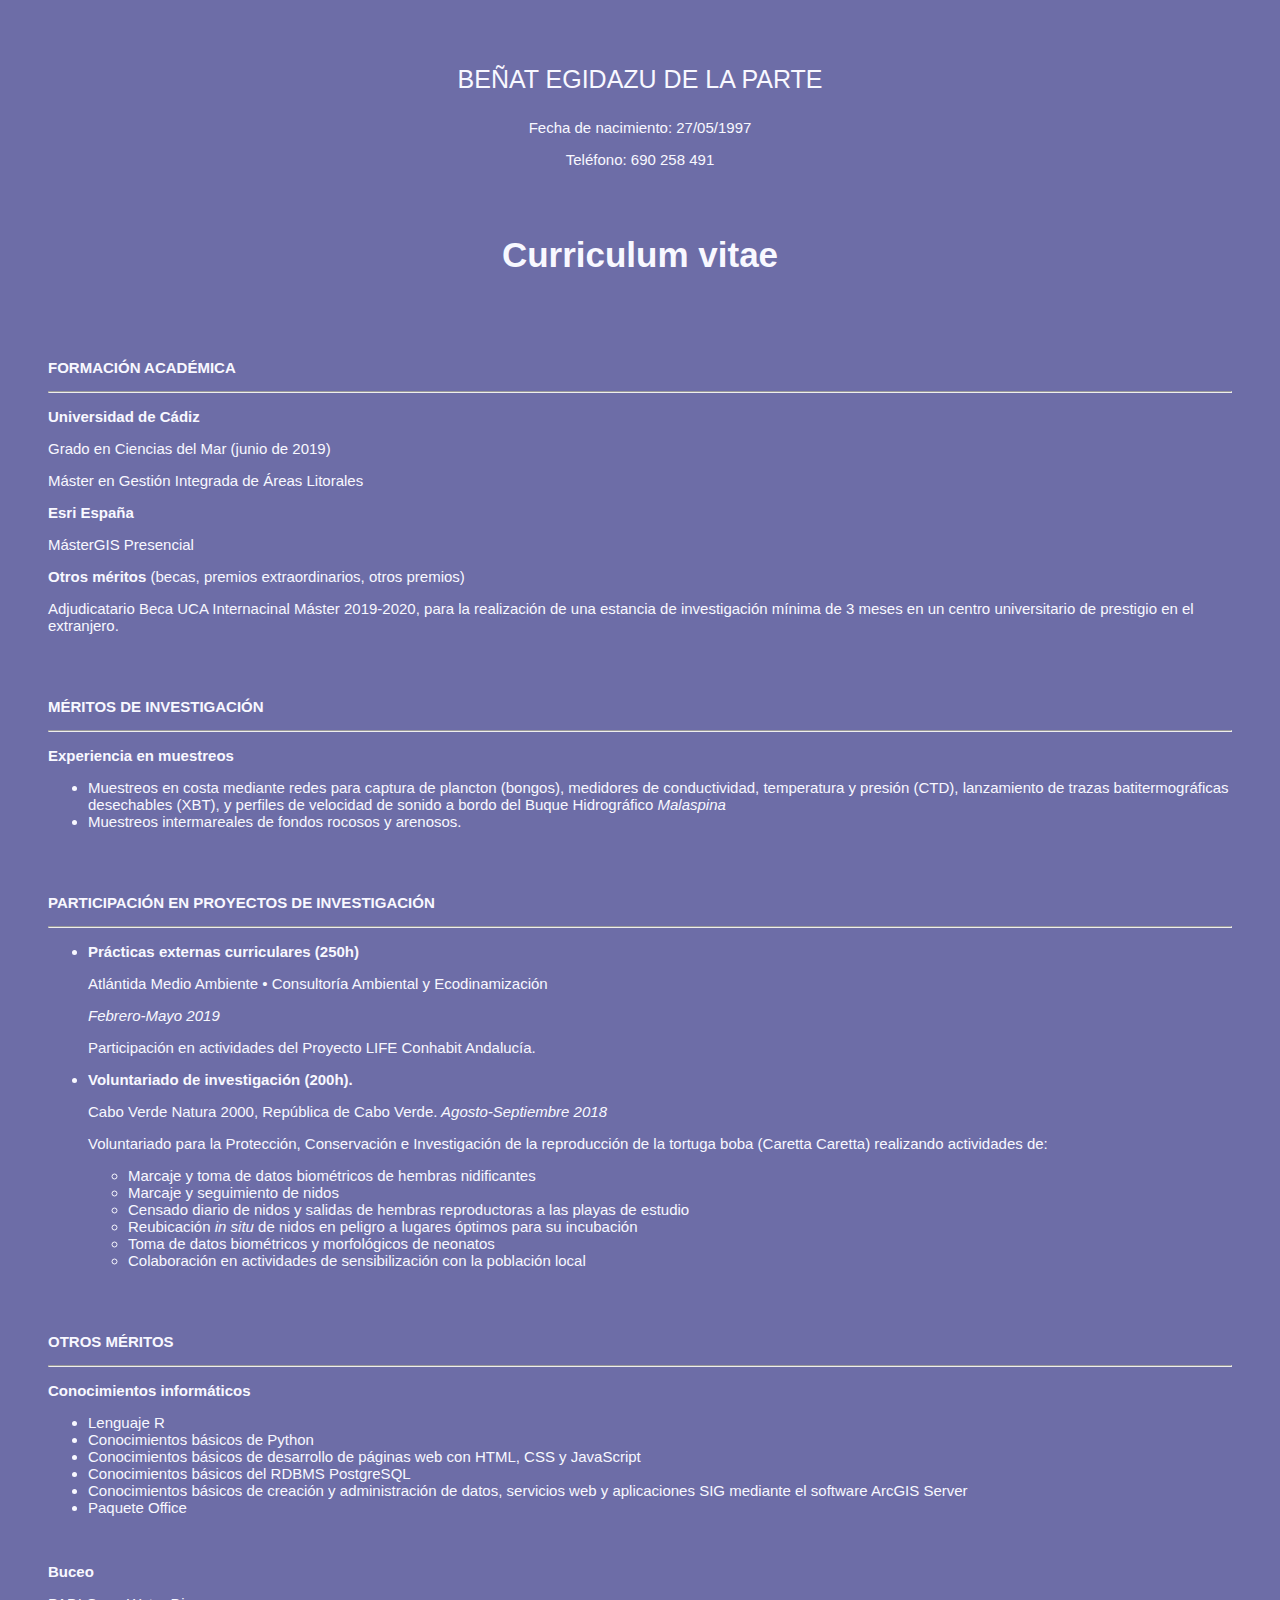
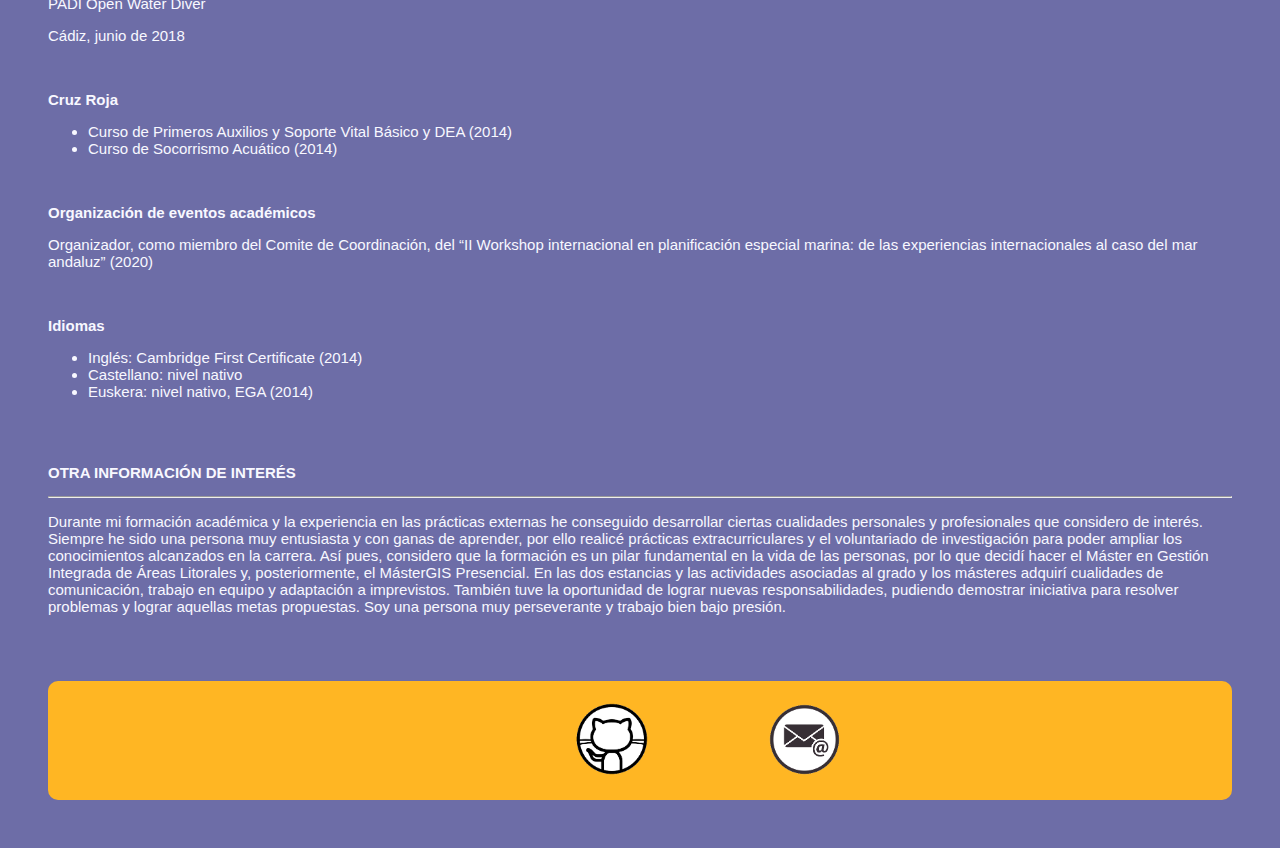
==== index.html @ 7fa8f3b6 "cambios" ====
<!DOCTYPE html>
<html lang="es">
    <head>
        <meta charset="utf-8">
        <title>Beñat Egidazu-Curriculum Vitae</title>
        <link rel="stylesheet" href="Curriculum.css">
    </head>

    <body>
        <div class="encabezado">
            <p id="nombre">BEÑAT EGIDAZU DE LA PARTE</p>
            <p>Fecha de nacimiento: 27/05/1997</p>
            <p id="telefono">Teléfono: 690 258 491</p>
            <br>
            <p id="curriculum"><strong>Curriculum vitae</strong></p>
        </div>

        <br>
        <br>

        <div class="FormacionAcademica">
            <p><strong>FORMACIÓN ACADÉMICA</strong></p><hr>
            <p><strong>Universidad de Cádiz</strong></p>
            <p>Grado en Ciencias del Mar (junio de 2019)</p>
            <p>Máster en Gestión Integrada de Áreas Litorales </p>
            <p><strong>Esri España</strong></p>
            <p>MásterGIS Presencial</p>
            <p><strong>Otros méritos</strong> (becas, premios extraordinarios, otros premios)</p>
            <p>Adjudicatario Beca UCA Internacinal Máster 2019-2020, para la realización de una estancia de investigación mínima de 3 meses en un centro universitario de prestigio en el extranjero.</p>
        </div>

        <br>
        <br>

        <div class="MeritosInvestigacion">
            <p><strong>MÉRITOS DE INVESTIGACIÓN</strong></p><hr>
            <p><strong>Experiencia en muestreos</strong></p>
            <ul>
                <li>Muestreos en costa mediante redes para captura de plancton (bongos), medidores de conductividad, temperatura y presión (CTD), lanzamiento de trazas batitermográficas desechables (XBT), y perfiles de velocidad de sonido a bordo del Buque Hidrográfico <i>Malaspina</i></li>
                <li>Muestreos intermareales de fondos rocosos y arenosos.</li>
            </ul>
        </div>

        <br>
        <br>

        <div class="PProyectosInvestigacion">
            <p><strong>PARTICIPACIÓN EN PROYECTOS DE INVESTIGACIÓN</strong></p><hr>
            <ul>
                <li><strong>Prácticas externas curriculares (250h)</strong></li>
                <p>Atlántida Medio Ambiente • Consultoría Ambiental y Ecodinamización</p>
                <p><i>Febrero-Mayo 2019</i></p>
                <p>Participación en actividades del Proyecto LIFE Conhabit Andalucía.</p>
            </ul>
            <ul>
                <li><strong>Voluntariado de investigación (200h).</strong></li>
                <p>Cabo Verde Natura 2000, República de Cabo Verde.<i> Agosto-Septiembre 2018</i></p>
                <p>Voluntariado para la Protección, Conservación e Investigación de la reproducción de la tortuga boba (Caretta Caretta) realizando actividades de:</p>
                <ul>
                    <li>Marcaje y toma de datos biométricos de hembras nidificantes</li>
                    <li>Marcaje y seguimiento de nidos</li>
                    <li>Censado diario de nidos y salidas de hembras reproductoras a las playas de estudio</li>
                    <li>Reubicación <i>in situ</i> de nidos en peligro a lugares óptimos para su incubación</li>
                    <li>Toma de datos biométricos y morfológicos de neonatos</li>
                    <li>Colaboración en actividades de sensibilización con la población local</li>
                </ul>
            </ul>
        </div>

        <br>
        <br>

        <div class="Otrosmeritos">
            <p><strong>OTROS MÉRITOS</strong></p><hr>
            <p><strong>Conocimientos informáticos</strong></p>
            <ul>
                <li>Lenguaje R</li>
                <li>Conocimientos básicos de Python</li>
                <li>Conocimientos básicos de desarrollo de páginas web con HTML, CSS y JavaScript</li>
                <li>Conocimientos básicos del RDBMS PostgreSQL</li>
                <li>Conocimientos básicos de creación y administración de datos, servicios web y aplicaciones SIG mediante el software ArcGIS Server</li>
                <li>Paquete Office</li>
            </ul>
            <br>
            <p><strong>Buceo</strong></p>
            <p>PADI Open Water Diver</p>
            <p>Cádiz, junio de 2018</p>
            <br>
            <p><strong>Cruz Roja</strong></p>
            <ul>
                <li>Curso de Primeros Auxilios y Soporte Vital Básico y DEA (2014)</li>
                <li>Curso de Socorrismo Acuático (2014)</li>
            </ul>
            <br>
            <p><strong>Organización de eventos académicos</strong></p>
            <p>Organizador, como miembro del Comite de Coordinación, del “II Workshop internacional en planificación especial marina: de las experiencias internacionales al caso del mar andaluz” (2020)</p>
            <br>
            <p><strong>Idiomas</strong></p>
            <ul>
                <li>Inglés: Cambridge First Certificate (2014)</li>
                <li>Castellano: nivel nativo</li>
                <li>Euskera: nivel nativo, EGA (2014)</li>
            </ul>
        </div>

        <br>
        <br>

        <div class="OtraInfoInteres">
            <p><strong>OTRA INFORMACIÓN DE INTERÉS</strong></p><hr>
            <p>Durante mi formación académica y la experiencia en las prácticas externas he conseguido desarrollar ciertas cualidades personales y profesionales que considero de interés. Siempre he sido una persona muy entusiasta y con ganas de aprender, por ello realicé prácticas extracurriculares y el voluntariado de investigación para poder ampliar los conocimientos alcanzados en la carrera. Así pues, considero que la formación es un pilar fundamental en la vida de las personas, por lo que decidí hacer el Máster en Gestión Integrada de Áreas Litorales y, posteriormente, el MásterGIS Presencial. En las dos estancias y las actividades asociadas al grado y los másteres adquirí cualidades de comunicación, trabajo en equipo y adaptación a imprevistos. También tuve la oportunidad de lograr nuevas responsabilidades, pudiendo demostrar iniciativa para resolver problemas y lograr aquellas metas propuestas. Soy una persona muy perseverante y trabajo bien bajo presión. </p>
        </div>

        <br>
        <br>
        <br>

        <div class="info-rrss">
            <ul class="rrss">
              <li><a href="https://www.linkedin.com/in/be%C3%B1at-egidazu-de-la-parte-972836203/" target="_blank"><i class="fab fa-linkedin"></i><img src="https://upload.wikimedia.org/wikipedia/commons/thumb/c/ca/LinkedIn_logo_initials.png/768px-LinkedIn_logo_initials.png" alt="" id="linkedin"></a></li>
              <li><a href="https://github.com/benategidazu" target="_blank"><i class="fab fa-github"></i><img src="github2.png" alt=""></a></li>
              <li><a href="mailto:benatcadiz@hotmail.com" target="_blank"><i class="fas fa-envelope"></i><img id="github" src="descarga1.png" alt=""></a></li>
            </ul>
          </div>
    </body>

</html>
---- Curriculum.css ----
html {
    margin: 40px;
}

body {
    font-family: 'Segoe UI', Tahoma, Geneva, Verdana, sans-serif;
    font-size: 15px;
    background-repeat: no-repeat;
    background-color: rgb(109, 109, 167);
    color: ghostwhite;
    
    
}

.encabezado {
    text-align: center;
}

#nombre {
    font-size: 25px;
}

#curriculum {
    font-size: 35px;
}


.info-rrss {
    background-color: rgb(255, 182, 35);
    border-radius: 10px;
    /* min-height: 100px; */
  
  }
  
  .rrss {
    margin: 0;
    padding-left: 0;
    list-style: none;
    display: flex;
    flex-direction: column;
    justify-content: space-between;
    align-items: center;
  }
  
  .rrss a {
    color: white;
    text-decoration: none;
  }
  
  .rrss i {
    padding: 10px;
    transform: scale(1.5);
  }
  .rrss i:hover {
    transform: scale(2)
  }


img{
    box-sizing: content-box;
    width: 75px;
}

img:hover {
    transform: scale(1.2)
}
  
  @media all and (min-width: 520px) {
    .info-container {
      display: flex;
    }
  
    .rrss {
      flex-direction: row;
      justify-content: space-around;
      max-width: 500px;
      margin: 0 auto;
      padding: 20px 0;
    }
  
    .rrss li {
      display: flex;
      flex-direction: row;
    }
  
    .personal-info {
      margin-left: 30px;
    }
  }

  @media all and (max-width: 520px) {
    .info-container {
      display: flex;
    }
  
    .rrss {
      flex-direction: row;
      justify-content: space-around;
      max-width: 500px;
      margin: 0 auto;
      padding: 20px 0;
    }
  
    .rrss li {
      display: flex;
      flex-direction: row;
    }
  
    .personal-info {
      margin-left: 30px;
    }

    .info-rrss {
        display: none;
    }
  }
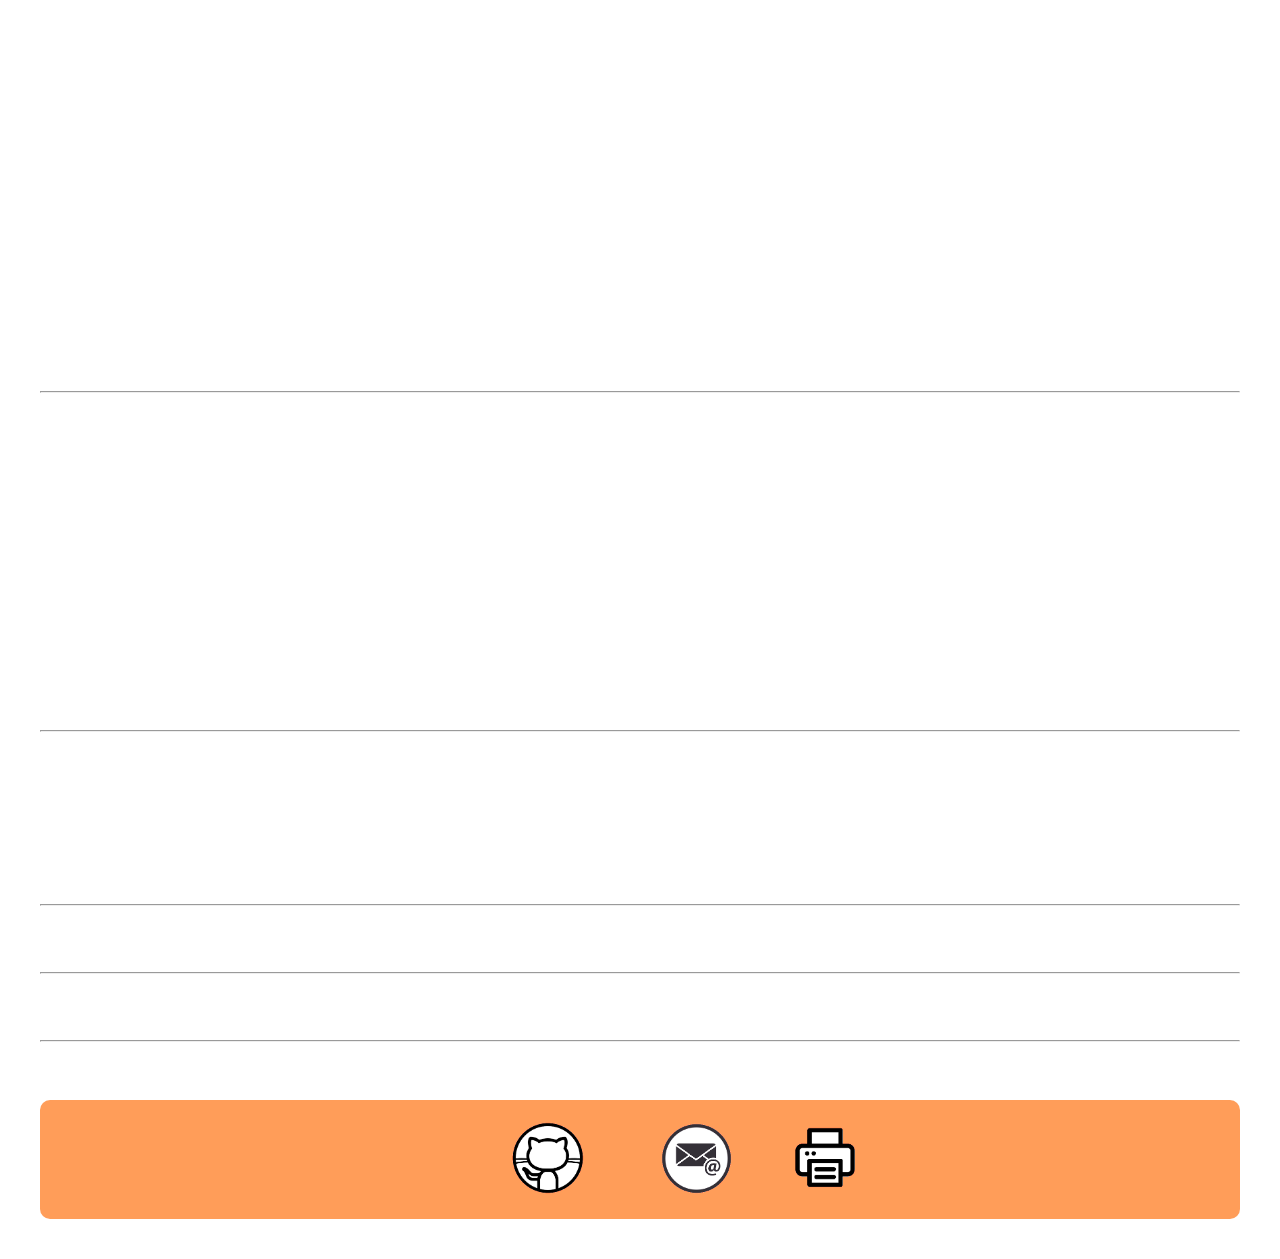
==== commit 1925000a: "actualización" ====
--- a/index.html
+++ b/index.html
@@ -20,13 +20,16 @@
 
         <div class="FormacionAcademica">
             <p><strong>FORMACIÓN ACADÉMICA</strong></p><hr>
-            <p><strong>Universidad de Cádiz</strong></p>
-            <p>Grado en Ciencias del Mar (junio de 2019)</p>
-            <p>Máster en Gestión Integrada de Áreas Litorales </p>
-            <p><strong>Esri España</strong></p>
-            <p>MásterGIS Presencial</p>
-            <p><strong>Otros méritos</strong> (becas, premios extraordinarios, otros premios)</p>
-            <p>Adjudicatario Beca UCA Internacinal Máster 2019-2020, para la realización de una estancia de investigación mínima de 3 meses en un centro universitario de prestigio en el extranjero.</p>
+            <div id="formacionacademica">
+                <p><strong>Universidad de Cádiz</strong></p>
+                <p>Grado en Ciencias del Mar (junio de 2019)</p>
+                <p>Máster en Gestión Integrada de Áreas Litorales </p>
+                <p><strong>Esri España</strong></p>
+                <p>Máster en Sistemas de Información Geográfica</p>
+                <p><strong>Otros méritos</strong> (becas, premios extraordinarios, otros premios)</p>
+                <p>Adjudicatario Beca UCA Internacinal Máster 2019-2020, para la realización de una estancia de investigación mínima de 3 meses en un centro universitario de prestigio en el extranjero.</p>
+            </div>
+            
         </div>
 
         <br>
@@ -34,81 +37,89 @@
 
         <div class="MeritosInvestigacion">
             <p><strong>MÉRITOS DE INVESTIGACIÓN</strong></p><hr>
-            <p><strong>Experiencia en muestreos</strong></p>
-            <ul>
-                <li>Muestreos en costa mediante redes para captura de plancton (bongos), medidores de conductividad, temperatura y presión (CTD), lanzamiento de trazas batitermográficas desechables (XBT), y perfiles de velocidad de sonido a bordo del Buque Hidrográfico <i>Malaspina</i></li>
-                <li>Muestreos intermareales de fondos rocosos y arenosos.</li>
-            </ul>
+            <div id="meritosinvestigacion">
+                <p><strong>Experiencia en muestreos</strong></p>
+                <ul>
+                    <li>Muestreos en costa mediante redes para captura de plancton (bongos), medidores de conductividad, temperatura y presión (CTD), lanzamiento de trazas batitermográficas desechables (XBT), y perfiles de velocidad de sonido a bordo del Buque Hidrográfico <i>Malaspina</i></li>
+                    <li>Muestreos intermareales de fondos rocosos y arenosos.</li>
+                </ul>
+            </div>
         </div>
 
         <br>
         <br>
 
         <div class="PProyectosInvestigacion">
-            <p><strong>PARTICIPACIÓN EN PROYECTOS DE INVESTIGACIÓN</strong></p><hr>
-            <ul>
-                <li><strong>Prácticas externas curriculares (250h)</strong></li>
-                <p>Atlántida Medio Ambiente • Consultoría Ambiental y Ecodinamización</p>
-                <p><i>Febrero-Mayo 2019</i></p>
-                <p>Participación en actividades del Proyecto LIFE Conhabit Andalucía.</p>
-            </ul>
-            <ul>
-                <li><strong>Voluntariado de investigación (200h).</strong></li>
-                <p>Cabo Verde Natura 2000, República de Cabo Verde.<i> Agosto-Septiembre 2018</i></p>
-                <p>Voluntariado para la Protección, Conservación e Investigación de la reproducción de la tortuga boba (Caretta Caretta) realizando actividades de:</p>
+            <a style='cursor: pointer;' onclick="mo('participacionproyectos')" class="hover"><strong>PARTICIPACIÓN EN PROYECTOS DE INVESTIGACIÓN</strong></a><hr>
+            <div id="participacionproyectos" class="oculto">
                 <ul>
-                    <li>Marcaje y toma de datos biométricos de hembras nidificantes</li>
-                    <li>Marcaje y seguimiento de nidos</li>
-                    <li>Censado diario de nidos y salidas de hembras reproductoras a las playas de estudio</li>
-                    <li>Reubicación <i>in situ</i> de nidos en peligro a lugares óptimos para su incubación</li>
-                    <li>Toma de datos biométricos y morfológicos de neonatos</li>
-                    <li>Colaboración en actividades de sensibilización con la población local</li>
+                    <li><strong>Prácticas externas curriculares (250h)</strong></li>
+                    <p>Atlántida Medio Ambiente • Consultoría Ambiental y Ecodinamización</p>
+                    <p><i>Febrero-Mayo 2019</i></p>
+                    <p>Participación en actividades del Proyecto LIFE Conhabit Andalucía.</p>
                 </ul>
-            </ul>
+                <ul>
+                    <li><strong>Voluntariado de investigación (200h).</strong></li>
+                    <p>Cabo Verde Natura 2000, República de Cabo Verde.<i> Agosto-Septiembre 2018</i></p>
+                    <p>Voluntariado para la Protección, Conservación e Investigación de la reproducción de la tortuga boba (Caretta Caretta) realizando actividades de:</p>
+                    <ul>
+                        <li>Marcaje y toma de datos biométricos de hembras nidificantes</li>
+                        <li>Marcaje y seguimiento de nidos</li>
+                        <li>Censado diario de nidos y salidas de hembras reproductoras a las playas de estudio</li>
+                        <li>Reubicación <i>in situ</i> de nidos en peligro a lugares óptimos para su incubación</li>
+                        <li>Toma de datos biométricos y morfológicos de neonatos</li>
+                        <li>Colaboración en actividades de sensibilización con la población local</li>
+                    </ul>
+                </ul>
+            </div>
+            
         </div>
 
         <br>
         <br>
 
         <div class="Otrosmeritos">
-            <p><strong>OTROS MÉRITOS</strong></p><hr>
-            <p><strong>Conocimientos informáticos</strong></p>
-            <ul>
-                <li>Lenguaje R</li>
-                <li>Conocimientos básicos de Python</li>
-                <li>Conocimientos básicos de desarrollo de páginas web con HTML, CSS y JavaScript</li>
-                <li>Conocimientos básicos del RDBMS PostgreSQL</li>
-                <li>Conocimientos básicos de creación y administración de datos, servicios web y aplicaciones SIG mediante el software ArcGIS Server</li>
-                <li>Paquete Office</li>
-            </ul>
-            <br>
-            <p><strong>Buceo</strong></p>
-            <p>PADI Open Water Diver</p>
-            <p>Cádiz, junio de 2018</p>
-            <br>
-            <p><strong>Cruz Roja</strong></p>
-            <ul>
-                <li>Curso de Primeros Auxilios y Soporte Vital Básico y DEA (2014)</li>
-                <li>Curso de Socorrismo Acuático (2014)</li>
-            </ul>
-            <br>
-            <p><strong>Organización de eventos académicos</strong></p>
-            <p>Organizador, como miembro del Comite de Coordinación, del “II Workshop internacional en planificación especial marina: de las experiencias internacionales al caso del mar andaluz” (2020)</p>
-            <br>
-            <p><strong>Idiomas</strong></p>
-            <ul>
-                <li>Inglés: Cambridge First Certificate (2014)</li>
-                <li>Castellano: nivel nativo</li>
-                <li>Euskera: nivel nativo, EGA (2014)</li>
-            </ul>
+            <a style='cursor: pointer;' onclick="mo('otrosmeritos')" class="hover"><strong>OTROS MÉRITOS</strong></a><hr>
+            <div id="otrosmeritos" class="oculto">
+                <p><strong>Conocimientos informáticos</strong></p>
+                <ul>
+                    <li>Lenguaje R</li>
+                    <li>Conocimientos básicos de Python</li>
+                    <li>Conocimientos básicos de desarrollo de páginas web con HTML, CSS y JavaScript</li>
+                    <li>Conocimientos básicos del RDBMS PostgreSQL</li>
+                    <li>Conocimientos básicos de creación y administración de datos, servicios web y aplicaciones SIG mediante el software ArcGIS Server</li>
+                    <li>Paquete Office</li>
+                </ul>
+                <br>
+                <p><strong>Buceo</strong></p>
+                <p>PADI Open Water Diver</p>
+                <p>Cádiz, junio de 2018</p>
+                <br>
+                <p><strong>Cruz Roja</strong></p>
+                <ul>
+                    <li>Curso de Primeros Auxilios y Soporte Vital Básico y DEA (2014)</li>
+                    <li>Curso de Socorrismo Acuático (2014)</li>
+                </ul>
+                <br>
+                <p><strong>Organización de eventos académicos</strong></p>
+                <p>Organizador, como miembro del Comite de Coordinación, del “II Workshop internacional en planificación especial marina: de las experiencias internacionales al caso del mar andaluz” (2020)</p>
+                <br>
+                <p><strong>Idiomas</strong></p>
+                <ul>
+                    <li>Inglés: Cambridge First Certificate (2014)</li>
+                    <li>Castellano: nivel nativo</li>
+                    <li>Euskera: nivel nativo, EGA (2014)</li>
+                </ul>
+            </div>
+            
         </div>
 
         <br>
         <br>
 
         <div class="OtraInfoInteres">
-            <p><strong>OTRA INFORMACIÓN DE INTERÉS</strong></p><hr>
-            <p>Durante mi formación académica y la experiencia en las prácticas externas he conseguido desarrollar ciertas cualidades personales y profesionales que considero de interés. Siempre he sido una persona muy entusiasta y con ganas de aprender, por ello realicé prácticas extracurriculares y el voluntariado de investigación para poder ampliar los conocimientos alcanzados en la carrera. Así pues, considero que la formación es un pilar fundamental en la vida de las personas, por lo que decidí hacer el Máster en Gestión Integrada de Áreas Litorales y, posteriormente, el MásterGIS Presencial. En las dos estancias y las actividades asociadas al grado y los másteres adquirí cualidades de comunicación, trabajo en equipo y adaptación a imprevistos. También tuve la oportunidad de lograr nuevas responsabilidades, pudiendo demostrar iniciativa para resolver problemas y lograr aquellas metas propuestas. Soy una persona muy perseverante y trabajo bien bajo presión. </p>
+            <a style='cursor: pointer;' onclick="mo('otraInfo')" class="hover"><strong>OTRA INFORMACIÓN DE INTERÉS</strong></a><hr>
+            <p id="otraInfo" class="oculto">Durante mi formación académica y la experiencia en las prácticas externas he conseguido desarrollar ciertas cualidades personales y profesionales que considero de interés. Siempre he sido una persona muy entusiasta y con ganas de aprender, por ello realicé prácticas extracurriculares y el voluntariado de investigación para poder ampliar los conocimientos alcanzados en la carrera. Así pues, considero que la formación es un pilar fundamental en la vida de las personas, por lo que decidí hacer el Máster en Gestión Integrada de Áreas Litorales y, posteriormente, el MásterGIS Presencial. En las dos estancias y las actividades asociadas al grado y los másteres adquirí cualidades de comunicación, trabajo en equipo y adaptación a imprevistos. También tuve la oportunidad de lograr nuevas responsabilidades, pudiendo demostrar iniciativa para resolver problemas y lograr aquellas metas propuestas. Soy una persona muy perseverante y trabajo bien bajo presión. </p>
         </div>
 
         <br>
@@ -120,8 +131,10 @@
               <li><a href="https://www.linkedin.com/in/be%C3%B1at-egidazu-de-la-parte-972836203/" target="_blank"><i class="fab fa-linkedin"></i><img src="https://upload.wikimedia.org/wikipedia/commons/thumb/c/ca/LinkedIn_logo_initials.png/768px-LinkedIn_logo_initials.png" alt="" id="linkedin"></a></li>
               <li><a href="https://github.com/benategidazu" target="_blank"><i class="fab fa-github"></i><img src="github2.png" alt=""></a></li>
               <li><a href="mailto:benatcadiz@hotmail.com" target="_blank"><i class="fas fa-envelope"></i><img id="github" src="descarga1.png" alt=""></a></li>
+              <li><a> <img id="imprimir" src="print.png" alt=""></a></li>
             </ul>
           </div>
+          <script src="Curriculum.js"></script>
     </body>
 
 </html>--- a/Curriculum.css
+++ b/Curriculum.css
@@ -1,14 +1,18 @@
 html {
-    margin: 40px;
+  background-repeat: no-repeat;
+  background-image: url('https://www.xtrafondos.com/wallpapers/vertical/cielo-estrellado-en-montanas-nevadas-3355.jpg');
+  background-size: 100%;
+  -webkit-filter: hue-rotate(330deg);
+  filter: hue-rotate(330deg);
+  display: flex;
+  background-position: center center;
 }
 
 body {
     font-family: 'Segoe UI', Tahoma, Geneva, Verdana, sans-serif;
     font-size: 15px;
-    background-repeat: no-repeat;
-    background-color: rgb(109, 109, 167);
-    color: ghostwhite;
-    
+    margin: 40px;
+    color:white;
     
 }
 
@@ -40,6 +44,8 @@
     flex-direction: column;
     justify-content: space-between;
     align-items: center;
+    -webkit-filter: hue-rotate(0deg);
+    filter: hue-rotate(0deg);
   }
   
   .rrss a {
@@ -64,6 +70,33 @@
 img:hover {
     transform: scale(1.2)
 }
+.oculto {
+  display: none;
+}
+
+.hover:hover {
+  transform: scale(1.5);
+}
+
+/* #otraInfo {
+  display: none;
+}
+
+#otrosmeritos{
+  display: none;
+}
+
+#participacionproyectos {
+  display: none;
+}
+
+#meritosinvestigacion {
+  display: none;
+}
+
+#formacionacademica {
+  display: none;
+} */
   
   @media all and (min-width: 520px) {
     .info-container {
@@ -113,4 +146,7 @@
     .info-rrss {
         display: none;
     }
-  }+  }
+  /* @media all and (max-width: 1200px) {
+    background-image: none;
+    background-color: rgb(102, 69, 211); */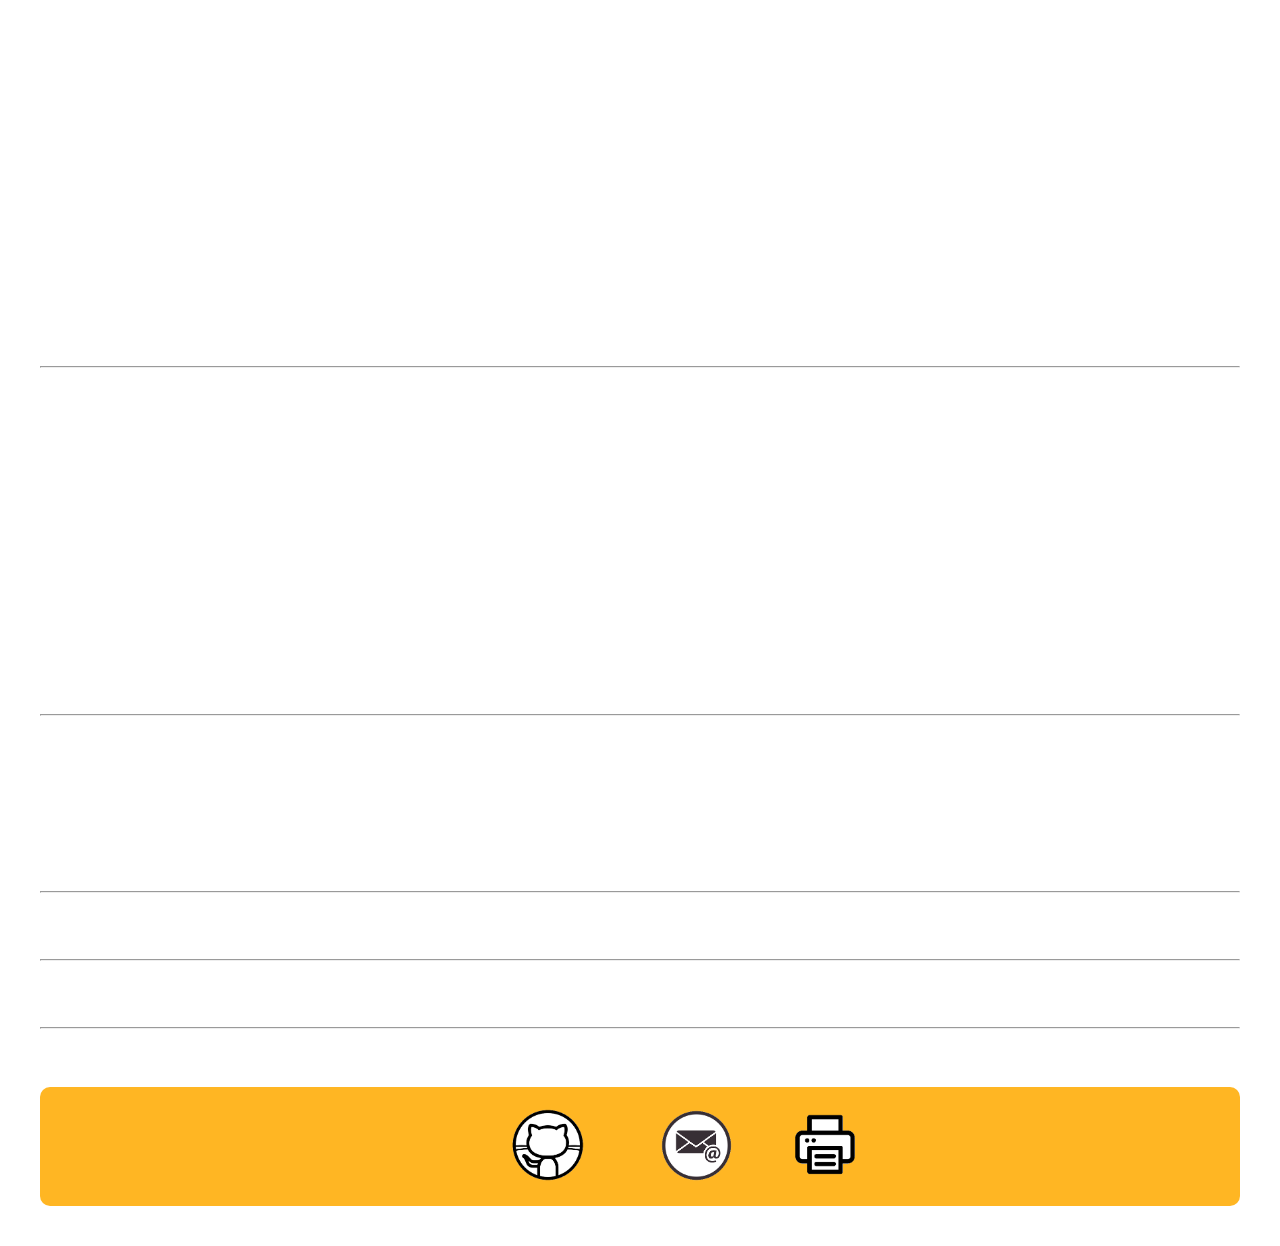
==== commit 4c9c6746: "actualizacion" ====
--- a/index.html
+++ b/index.html
@@ -1,5 +1,8 @@
 <!DOCTYPE html>
 <html lang="es">
+    <video autoplay="autoplay" loop="loop" id="video_background" preload="auto" volume="50"/>
+   <source src="Abstract - 14662.mp4" type="video/mp4" />
+ </video/>
     <head>
         <meta charset="utf-8">
         <title>Beñat Egidazu-Curriculum Vitae</title>
@@ -50,7 +53,7 @@
         <br>
 
         <div class="PProyectosInvestigacion">
-            <a style='cursor: pointer;' onclick="mo('participacionproyectos')" class="hover"><strong>PARTICIPACIÓN EN PROYECTOS DE INVESTIGACIÓN</strong></a><hr>
+            <a style='cursor: pointer;' onclick="myFunction('participacionproyectos')" class="resaltar"><strong>PARTICIPACIÓN EN PROYECTOS DE INVESTIGACIÓN</strong></a><hr>
             <div id="participacionproyectos" class="oculto">
                 <ul>
                     <li><strong>Prácticas externas curriculares (250h)</strong></li>
@@ -79,7 +82,7 @@
         <br>
 
         <div class="Otrosmeritos">
-            <a style='cursor: pointer;' onclick="mo('otrosmeritos')" class="hover"><strong>OTROS MÉRITOS</strong></a><hr>
+            <a style='cursor: pointer;' onclick="myFunction('otrosmeritos')" class="resaltar"><strong>OTROS MÉRITOS</strong></a><hr>
             <div id="otrosmeritos" class="oculto">
                 <p><strong>Conocimientos informáticos</strong></p>
                 <ul>
@@ -118,7 +121,7 @@
         <br>
 
         <div class="OtraInfoInteres">
-            <a style='cursor: pointer;' onclick="mo('otraInfo')" class="hover"><strong>OTRA INFORMACIÓN DE INTERÉS</strong></a><hr>
+            <a style='cursor: pointer;' onclick="myFunction('otraInfo')" class="resaltar"><strong>OTRA INFORMACIÓN DE INTERÉS</strong></a><hr>
             <p id="otraInfo" class="oculto">Durante mi formación académica y la experiencia en las prácticas externas he conseguido desarrollar ciertas cualidades personales y profesionales que considero de interés. Siempre he sido una persona muy entusiasta y con ganas de aprender, por ello realicé prácticas extracurriculares y el voluntariado de investigación para poder ampliar los conocimientos alcanzados en la carrera. Así pues, considero que la formación es un pilar fundamental en la vida de las personas, por lo que decidí hacer el Máster en Gestión Integrada de Áreas Litorales y, posteriormente, el MásterGIS Presencial. En las dos estancias y las actividades asociadas al grado y los másteres adquirí cualidades de comunicación, trabajo en equipo y adaptación a imprevistos. También tuve la oportunidad de lograr nuevas responsabilidades, pudiendo demostrar iniciativa para resolver problemas y lograr aquellas metas propuestas. Soy una persona muy perseverante y trabajo bien bajo presión. </p>
         </div>
 
--- a/Curriculum.css
+++ b/Curriculum.css
@@ -1,4 +1,4 @@
-html {
+/* html {
   background-repeat: no-repeat;
   background-image: url('https://www.xtrafondos.com/wallpapers/vertical/cielo-estrellado-en-montanas-nevadas-3355.jpg');
   background-size: 100%;
@@ -6,7 +6,7 @@
   filter: hue-rotate(330deg);
   display: flex;
   background-position: center center;
-}
+} */
 
 body {
     font-family: 'Segoe UI', Tahoma, Geneva, Verdana, sans-serif;
@@ -14,6 +14,30 @@
     margin: 40px;
     color:white;
     
+}
+
+.resaltar {
+  transition: 0.65s;
+}
+
+.resaltar:hover{
+  color: rgb(255, 182, 35);
+}
+
+#formacionacademica strong {
+  font-size: 17px;
+}
+
+#meritosinvestigacion strong {
+  font-size: 17px;
+}
+
+#participacionproyectos strong {
+  font-size: 17px;
+}
+
+#otrosmeritos strong {
+  font-size: 17px;
 }
 
 .encabezado {
@@ -74,29 +98,6 @@
   display: none;
 }
 
-.hover:hover {
-  transform: scale(1.5);
-}
-
-/* #otraInfo {
-  display: none;
-}
-
-#otrosmeritos{
-  display: none;
-}
-
-#participacionproyectos {
-  display: none;
-}
-
-#meritosinvestigacion {
-  display: none;
-}
-
-#formacionacademica {
-  display: none;
-} */
   
   @media all and (min-width: 520px) {
     .info-container {
@@ -122,6 +123,7 @@
   }
 
   @media all and (max-width: 520px) {
+    
     .info-container {
       display: flex;
     }
@@ -147,6 +149,17 @@
         display: none;
     }
   }
-  /* @media all and (max-width: 1200px) {
-    background-image: none;
-    background-color: rgb(102, 69, 211); */+
+  #video_background {
+    position: fixed;
+    bottom: 0px;
+    right: 0px;
+    min-width: 100%;
+    min-height: 100%;
+    width: auto;
+    height: auto;
+    z-index: -1000;
+    overflow: hidden;
+    }
+    
+  
